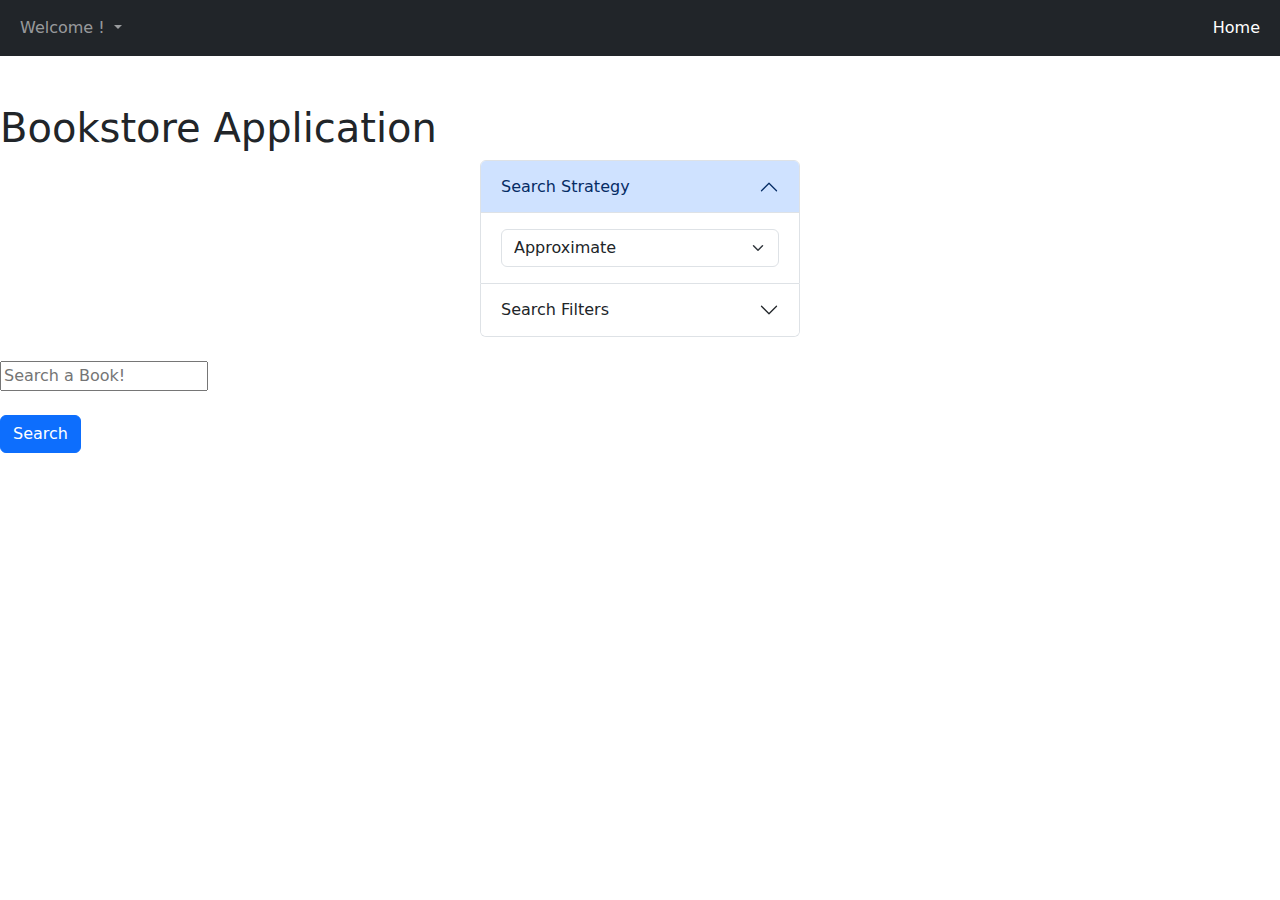
==== src/main/resources/templates/homepage.html @ b740eecc "Front-end Update" ====
<!DOCTYPE html>
<html lang="en" xmlns:th="http://www.thymeleaf.org" xmlns:sec="http://www.w3.org/1999/xhtml">

<head>
    <!-- Required meta tags -->
    <!-- Set the Character set for the page -->
    <meta charset="utf-8">

    <!-- Let the page adapt to client device -->
    <meta name="viewport" content="width=device-width, initial-scale=1, shrink-to-fit=no">

    <!-- Link to external resource (css, search, etc.) -->
    <!-- Link to Bootstrap CSS in this case -->
    <link href="https://cdn.jsdelivr.net/npm/bootstrap@5.3.3/dist/css/bootstrap.min.css" rel="stylesheet" integrity="sha384-QWTKZyjpPEjISv5WaRU9OFeRpok6YctnYmDr5pNlyT2bRjXh0JMhjY6hW+ALEwIH" crossorigin="anonymous">
    <script src="https://cdn.jsdelivr.net/npm/bootstrap@5.3.3/dist/js/bootstrap.bundle.min.js" integrity="sha384-YvpcrYf0tY3lHB60NNkmXc5s9fDVZLESaAA55NDzOxhy9GkcIdslK1eN7N6jIeHz" crossorigin="anonymous"></script>


    <!-- Link to style.css in this case -->
    <link rel="stylesheet" th:href="@{css_files/style.css}">
    <!-- Link to Poppins font from Google APIs -->
    <link href='https://fonts.googleapis.com/css?family=Poppins' rel='stylesheet'>

    <link rel="icon" th:href="@{images/site_icon.png}" href="http://example.com/favicon.ico" />

    <title>Bookstore Application - Homescreen</title>

</head>
<body>


<nav class="navbar navbar-expand-lg bg-dark navbar-dark">
    <div class="container-fluid">
        <div class="collapse navbar-collapse" id="navbarSupportedContent">
            <ul class="navbar-nav me-auto mb-2 mb-lg-0">
                <li class="nav-item dropdown">
                    <a class="nav-link dropdown-toggle" href="#" role="button" data-bs-toggle="dropdown" aria-expanded="false">
                        Welcome <span th:remove="tag" sec:authentication="name"></span>!
                    </a>
                    <ul class="dropdown-menu">
                        <li><a class="dropdown-item" th:href="@{/offer}">Make a Book Offer</a></li>
                        <li><hr class="dropdown-divider"></li>
                        <li><a class="dropdown-item" th:href="@{/profile}">Profile</a></li>
                        <li><a class="dropdown-item" href="#" data-bs-toggle="modal" data-bs-target="#logoutModal" style="color: red">Logout</a></li>
                    </ul>
                </li>
            </ul>
        </div>
    </div>

    <div class="collapse navbar-collapse" id="navbarNav">
        <ul class="navbar-nav">
            <li class="nav-item">
                <a class="nav-link active" aria-current="page" th:href="@{/}" style="padding-right: 20px">Home</a>
            </li>
        </ul>
    </div>
</nav>

<br>

<div class="logo">
    <img th:src="@{images/home_ico.jpg}" width="15%" height="15%">
    <div class="appName">
        <H1>Bookstore Application</H1>
    </div>
</div>

<div class="accordion w-25 mx-auto" id="accordionPanelsStayOpenExample">
    <div class="accordion-item">
        <h2 class="accordion-header">
            <button class="accordion-button" type="button" data-bs-toggle="collapse" data-bs-target="#panelsStayOpen-collapseOne" aria-expanded="true" aria-controls="panelsStayOpen-collapseOne">
                Search Strategy
            </button>
        </h2>
        <div id="panelsStayOpen-collapseOne" class="accordion-collapse collapse show">
            <div class="accordion-body">
                <select class="form-select" aria-label="Default select example">
                    <option selected>Approximate</option>
                    <option value="1">Exact</option>
                </select>
            </div>
        </div>
    </div>
    <div class="accordion-item">
        <h2 class="accordion-header">
            <button class="accordion-button collapsed" type="button" data-bs-toggle="collapse" data-bs-target="#panelsStayOpen-collapseTwo" aria-expanded="false" aria-controls="panelsStayOpen-collapseTwo">
                Search Filters
            </button>
        </h2>
        <div id="panelsStayOpen-collapseTwo" class="accordion-collapse collapse">
            <div class="accordion-body">
                <strong>Book Genres</strong>
                <br>
                <div class="flex-container">
                    <div class="form-check">
                        <input class="form-check-input" type="checkbox" value="" id="category_1">
                        <label class="form-check-label" for="category_1">
                            Genre 1
                        </label>
                    </div>
                    <div class="form-check">
                        <input class="form-check-input" type="checkbox" value="" id="category_2">
                        <label class="form-check-label" for="category_2">
                            Genre 2
                        </label>
                    </div>
                    <div class="form-check">
                        <input class="form-check-input" type="checkbox" value="" id="category_3">
                        <label class="form-check-label" for="category_3">
                            Genre 3
                        </label>
                    </div>
                    <div class="form-check">
                        <input class="form-check-input" type="checkbox" value="" id="category_4">
                        <label class="form-check-label" for="category_4">
                            Genre 4
                        </label>
                    </div>
                    <div class="form-check">
                        <input class="form-check-input" type="checkbox" value="" id="category_5">
                        <label class="form-check-label" for="category_5">
                            Genre 5
                        </label>
                    </div>
                    <div class="form-check">
                        <input class="form-check-input" type="checkbox" value="" id="category_6">
                        <label class="form-check-label" for="category_6">
                            Genre 6
                        </label>
                    </div>
                </div>
            </div>
        </div>
    </div>
</div>

<br>

<div class="searchbar">
    <input type="text" placeholder="Search a Book!">
</div>

<br>

<div class="button_container">
    <div class="button_row">
        <button type="button" class="btn btn-primary">Search</button>
    </div>
</div>

<div class="modal fade" id="logoutModal" tabindex="-1" aria-labelledby="logoutModalLabel" aria-hidden="true">
    <div class="modal-dialog">
        <div class="modal-content">
            <div class="modal-header">
                <h5 class="modal-title" id="logoutModalLabel">Confirm Logout</h5>
                <button type="button" class="btn-close" data-bs-dismiss="modal" aria-label="Close"></button>
            </div>
            <div class="modal-body">
                Are you sure you want to logout?
            </div>
            <div class="modal-footer">
                <button type="button" class="btn btn-secondary" data-bs-dismiss="modal">Cancel</button>
                <a class="btn btn-danger" th:href="@{/logout}" role="button">Logout</a>
            </div>
        </div>
    </div>
</div>

</body>
</html>
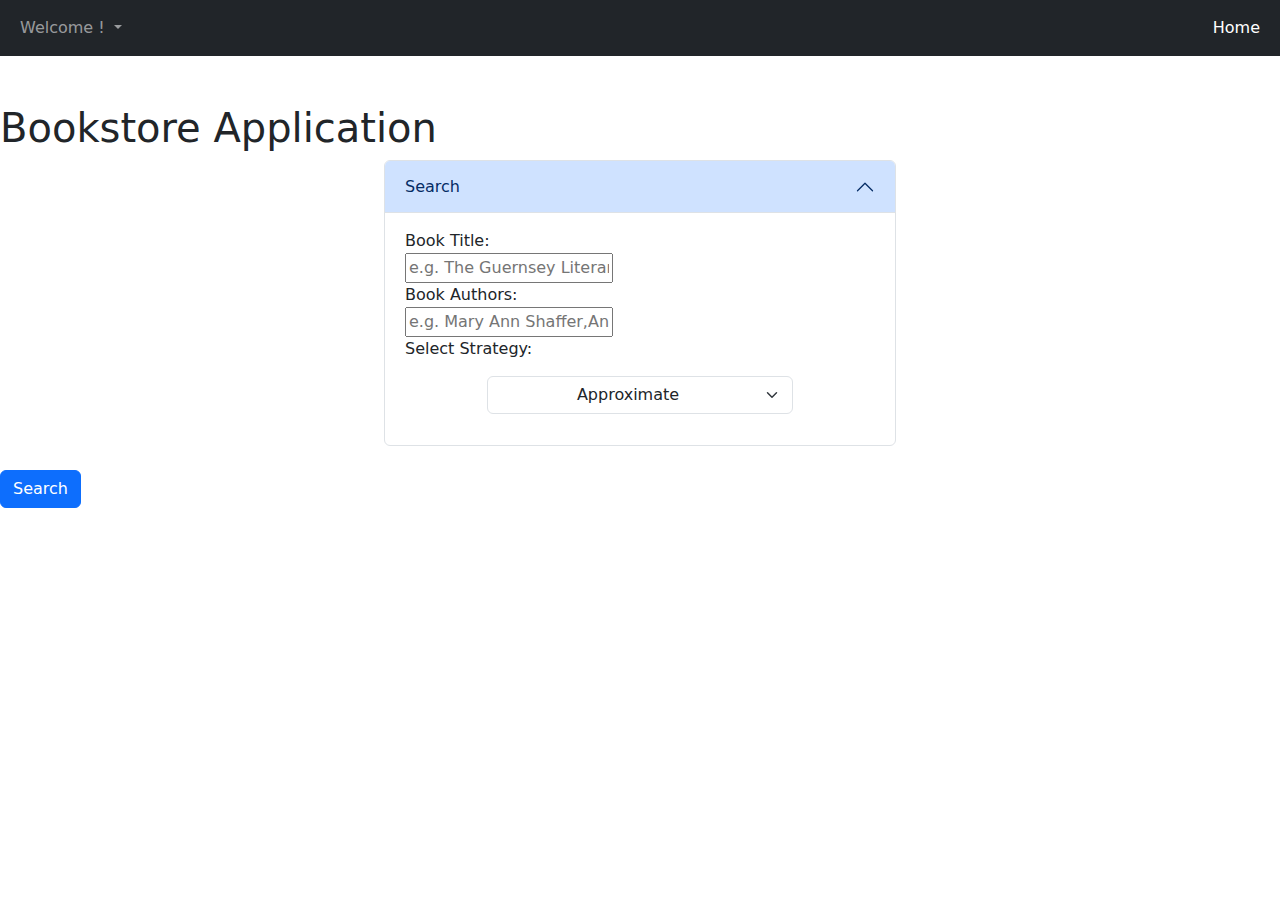
==== commit b2e58be9: "Search Function Implemented + Small Fixes" ====
--- a/src/main/resources/templates/homepage.html
+++ b/src/main/resources/templates/homepage.html
@@ -20,7 +20,7 @@
     <!-- Link to Poppins font from Google APIs -->
     <link href='https://fonts.googleapis.com/css?family=Poppins' rel='stylesheet'>
 
-    <link rel="icon" th:href="@{images/site_icon.png}" href="http://example.com/favicon.ico" />
+    <link rel="icon" th:href="@{images/site_icon.png}"/>
 
     <title>Bookstore Application - Homescreen</title>
 
@@ -65,88 +65,50 @@
     </div>
 </div>
 
-<div class="accordion w-25 mx-auto" id="accordionPanelsStayOpenExample">
-    <div class="accordion-item">
-        <h2 class="accordion-header">
-            <button class="accordion-button" type="button" data-bs-toggle="collapse" data-bs-target="#panelsStayOpen-collapseOne" aria-expanded="true" aria-controls="panelsStayOpen-collapseOne">
-                Search Strategy
-            </button>
-        </h2>
-        <div id="panelsStayOpen-collapseOne" class="accordion-collapse collapse show">
-            <div class="accordion-body">
-                <select class="form-select" aria-label="Default select example">
-                    <option selected>Approximate</option>
-                    <option value="1">Exact</option>
-                </select>
-            </div>
-        </div>
-    </div>
-    <div class="accordion-item">
-        <h2 class="accordion-header">
-            <button class="accordion-button collapsed" type="button" data-bs-toggle="collapse" data-bs-target="#panelsStayOpen-collapseTwo" aria-expanded="false" aria-controls="panelsStayOpen-collapseTwo">
-                Search Filters
-            </button>
-        </h2>
-        <div id="panelsStayOpen-collapseTwo" class="accordion-collapse collapse">
-            <div class="accordion-body">
-                <strong>Book Genres</strong>
-                <br>
-                <div class="flex-container">
-                    <div class="form-check">
-                        <input class="form-check-input" type="checkbox" value="" id="category_1">
-                        <label class="form-check-label" for="category_1">
-                            Genre 1
-                        </label>
+<form th:action="@{/search}"
+      th:object="${searchData}" method="POST">
+
+<div>
+    <div class="accordion mx-auto" style="width: 40%" id="accordionPanelsStayOpenExample">
+        <div class="accordion-item">
+            <h2 class="accordion-header">
+                <button class="accordion-button" type="button" data-bs-toggle="collapse" data-bs-target="#panelsStayOpen-collapseOne" aria-expanded="true" aria-controls="panelsStayOpen-collapseOne">
+                    Search
+                </button>
+            </h2>
+
+            <div id="panelsStayOpen-collapseOne" class="accordion-collapse collapse show">
+                <div class="accordion-body">
+
+                    <span>Book Title:</span>
+                    <div class="searchbar">
+                        <input type="text" th:field="*{title}" placeholder="e.g. The Guernsey Literary and Potato Peel Pie Society">
                     </div>
-                    <div class="form-check">
-                        <input class="form-check-input" type="checkbox" value="" id="category_2">
-                        <label class="form-check-label" for="category_2">
-                            Genre 2
-                        </label>
+                    <span>Book Authors:</span>
+                    <div class="searchbar">
+                        <input type="text" th:field="*{authors}" placeholder="e.g. Mary Ann Shaffer,Annie Barrows">
                     </div>
-                    <div class="form-check">
-                        <input class="form-check-input" type="checkbox" value="" id="category_3">
-                        <label class="form-check-label" for="category_3">
-                            Genre 3
-                        </label>
-                    </div>
-                    <div class="form-check">
-                        <input class="form-check-input" type="checkbox" value="" id="category_4">
-                        <label class="form-check-label" for="category_4">
-                            Genre 4
-                        </label>
-                    </div>
-                    <div class="form-check">
-                        <input class="form-check-input" type="checkbox" value="" id="category_5">
-                        <label class="form-check-label" for="category_5">
-                            Genre 5
-                        </label>
-                    </div>
-                    <div class="form-check">
-                        <input class="form-check-input" type="checkbox" value="" id="category_6">
-                        <label class="form-check-label" for="category_6">
-                            Genre 6
-                        </label>
+                    <span>Select Strategy:</span>
+                    <div style="padding-bottom: 15px; padding-top: 15px; width: 65%; margin: auto">
+                        <select th:field="*{searchStrategy}" class="form-select" style="text-align: center;" aria-label="Default select example">
+                            <option value="Approximate" selected>Approximate</option>
+                            <option value="Exact">Exact</option>
+                        </select>
                     </div>
                 </div>
             </div>
         </div>
     </div>
-</div>
 
-<br>
+    <br>
 
-<div class="searchbar">
-    <input type="text" placeholder="Search a Book!">
-</div>
+    <div class="button_container">
+        <div class="button_row">
+            <button type="submit" class="btn btn-primary">Search</button>
+        </div>
+    </div>
 
-<br>
-
-<div class="button_container">
-    <div class="button_row">
-        <button type="button" class="btn btn-primary">Search</button>
-    </div>
-</div>
+</form>
 
 <div class="modal fade" id="logoutModal" tabindex="-1" aria-labelledby="logoutModalLabel" aria-hidden="true">
     <div class="modal-dialog">
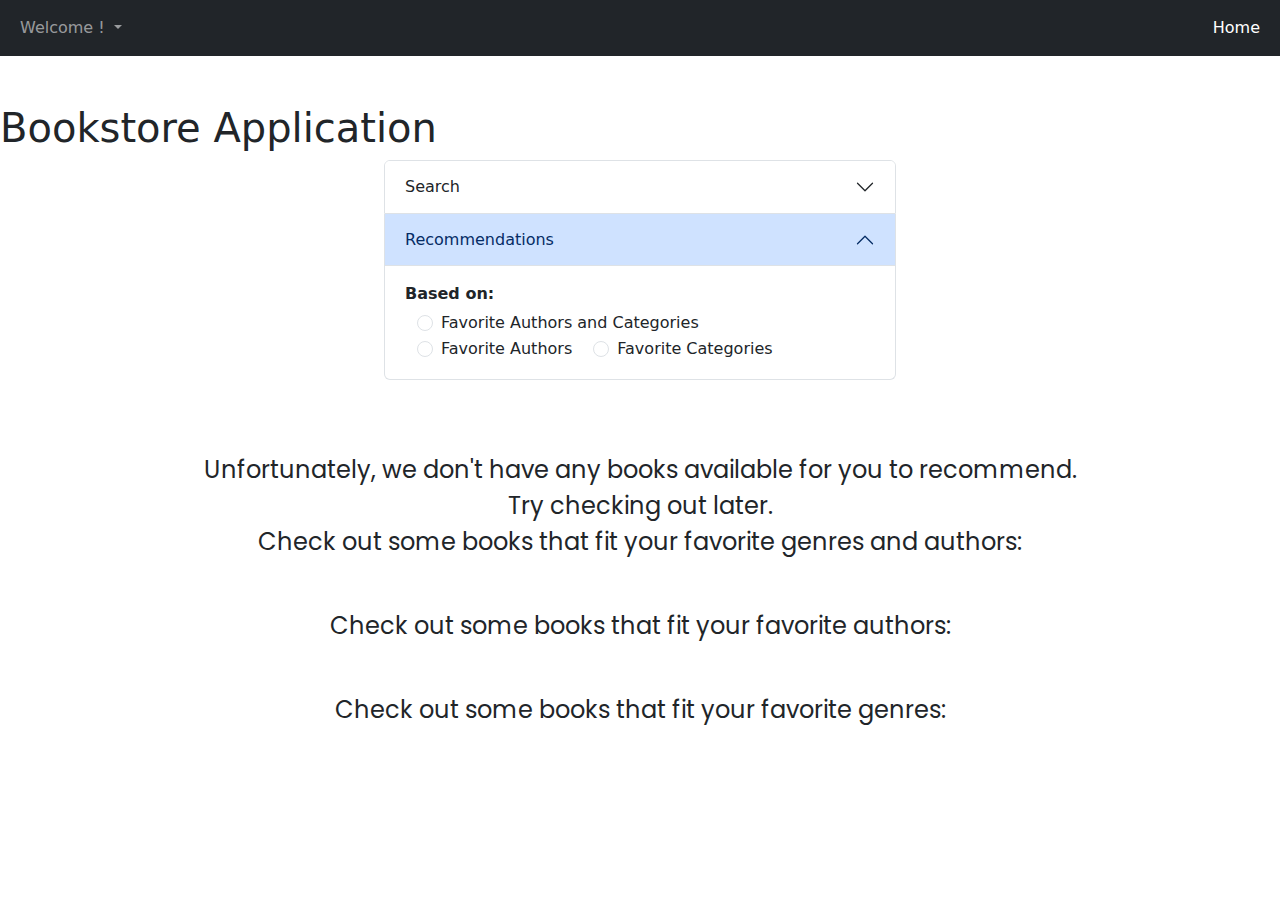
==== commit f54977e4: "final" ====
--- a/src/main/resources/templates/homepage.html
+++ b/src/main/resources/templates/homepage.html
@@ -22,11 +22,10 @@
 
     <link rel="icon" th:href="@{images/site_icon.png}"/>
 
-    <title>Bookstore Application - Homescreen</title>
+    <title>Homescreen</title>
 
 </head>
 <body>
-
 
 <nav class="navbar navbar-expand-lg bg-dark navbar-dark">
     <div class="container-fluid">
@@ -38,6 +37,8 @@
                     </a>
                     <ul class="dropdown-menu">
                         <li><a class="dropdown-item" th:href="@{/offer}">Make a Book Offer</a></li>
+                        <li><a class="dropdown-item" th:href="@{/list}">Your Offers</a></li>
+                        <li><a class="dropdown-item" th:href="@{/reqlist}">Your Requests</a></li>
                         <li><hr class="dropdown-divider"></li>
                         <li><a class="dropdown-item" th:href="@{/profile}">Profile</a></li>
                         <li><a class="dropdown-item" href="#" data-bs-toggle="modal" data-bs-target="#logoutModal" style="color: red">Logout</a></li>
@@ -50,7 +51,7 @@
     <div class="collapse navbar-collapse" id="navbarNav">
         <ul class="navbar-nav">
             <li class="nav-item">
-                <a class="nav-link active" aria-current="page" th:href="@{/}" style="padding-right: 20px">Home</a>
+                <a class="nav-link active" aria-current="page" th:href="@{'/'}" style="padding-right: 20px">Home</a>
             </li>
         </ul>
     </div>
@@ -69,46 +70,158 @@
       th:object="${searchData}" method="POST">
 
 <div>
-    <div class="accordion mx-auto" style="width: 40%" id="accordionPanelsStayOpenExample">
+    <div class="accordion mx-auto" style="width: 40%" id="accordionHomePage">
         <div class="accordion-item">
-            <h2 class="accordion-header">
-                <button class="accordion-button" type="button" data-bs-toggle="collapse" data-bs-target="#panelsStayOpen-collapseOne" aria-expanded="true" aria-controls="panelsStayOpen-collapseOne">
+            <h2 class="accordion-header" id="panelsStayOpen-headingOne">
+                <button class="accordion-button collapsed" type="button" data-bs-toggle="collapse" data-bs-target="#panelsStayOpen-collapseOne" aria-expanded="false" aria-controls="panelsStayOpen-collapseOne">
                     Search
                 </button>
             </h2>
 
-            <div id="panelsStayOpen-collapseOne" class="accordion-collapse collapse show">
+            <div id="panelsStayOpen-collapseOne" class="accordion-collapse collapse" aria-labelledby="panelsStayOpen-headingOne">
                 <div class="accordion-body">
 
-                    <span>Book Title:</span>
+                    <strong>Book Title:</strong>
                     <div class="searchbar">
-                        <input type="text" th:field="*{title}" placeholder="e.g. The Guernsey Literary and Potato Peel Pie Society">
-                    </div>
-                    <span>Book Authors:</span>
+                        <input type="text" required th:field="*{title}" placeholder="e.g. The Guernsey Literary and Potato Peel Pie Society">
+                    </div>
+                    <strong>Book Authors:</strong>
                     <div class="searchbar">
-                        <input type="text" th:field="*{authors}" placeholder="e.g. Mary Ann Shaffer,Annie Barrows">
-                    </div>
-                    <span>Select Strategy:</span>
-                    <div style="padding-bottom: 15px; padding-top: 15px; width: 65%; margin: auto">
-                        <select th:field="*{searchStrategy}" class="form-select" style="text-align: center;" aria-label="Default select example">
-                            <option value="Approximate" selected>Approximate</option>
-                            <option value="Exact">Exact</option>
-                        </select>
-                    </div>
-                </div>
-            </div>
-        </div>
-    </div>
-
-    <br>
-
-    <div class="button_container">
-        <div class="button_row">
-            <button type="submit" class="btn btn-primary">Search</button>
-        </div>
-    </div>
+                        <input type="text" required th:field="*{authors}" placeholder="e.g. Mary Ann Shaffer,Annie Barrows">
+                    </div>
+                    <strong>Select Strategy:</strong>
+                    <div style="padding-bottom: 15px; padding-top: 15px; padding-left: 20px; width: 55%; display:inline-block;">
+                        <div class="row">
+                            <div class="col-sm-8">
+                                <select th:field="*{searchStrategy}" class="form-select" style="text-align: center;" aria-label="Default select example">
+                                    <option value="Approximate" selected>Approximate</option>
+                                    <option value="Exact">Exact</option>
+                                </select>
+                            </div>
+                            <div class="col-sm-4" style="padding-left: 25px;">
+                                <button type="submit" class="btn btn-primary" style="width:250%;">Search</button>
+                            </div>
+                        </div>
+
+                    </div>
+                </div>
+            </div>
+        </div>
+        <div class="accordion-item">
+            <h2 class="accordion-header" id="panelsStayOpen-headingTwo">
+                <button class="accordion-button" type="button" data-bs-toggle="collapse" data-bs-target="#panelsStayOpen-collapseTwo" aria-expanded="true" aria-controls="panelsStayOpen-collapseTwo">
+                    Recommendations
+                </button>
+            </h2>
+
+            <div id="panelsStayOpen-collapseTwo" class="accordion-collapse collapse show" aria-labelledby="panelsStayOpen-headingTwo">
+                <div class="accordion-body">
+                    <strong>Based on:</strong>
+                    <br>
+                        <div class="container" style="margin: auto; padding-top: 5px;">
+                            <div class="form-check form-check-inline">
+                                <input class="form-check-input" type="radio" name="strategy" id="flexRadioDefault1"
+                                   th:checked="${strategy} eq 'AuthorAndCategories' and ${strategy} ne 'Author' and ${strategy} ne 'Categories'" onclick="navigateToUrl('/?strategy=AuthorAndCategories')">
+                                <label class="form-check-label" for="flexRadioDefault1">
+                                    Favorite Authors and Categories
+                                </label>
+                            </div>
+                            <div class="form-check form-check-inline">
+                                <input class="form-check-input" type="radio" name="strategy" id="flexRadioDefault2"
+                                   th:checked="${strategy} eq 'Author' and ${strategy} ne 'AuthorAndCategories' and ${strategy} ne 'Categories'" onclick="navigateToUrl('/?strategy=Author')">
+                                <label class="form-check-label" for="flexRadioDefault2">
+                                    Favorite Authors
+                                </label>
+                            </div>
+                            <div class="form-check form-check-inline">
+                                <input class="form-check-input" type="radio" name="strategy" id="flexRadioDefault3"
+                                   th:checked="${strategy} eq 'Categories' and ${strategy} ne 'AuthorAndCategories' and ${strategy} ne 'Author'" onclick="navigateToUrl('/?strategy=Categories')">
+                                <label class="form-check-label" for="flexRadioDefault3">
+                                    Favorite Categories
+                                </label>
+                            </div>
+                        </div>
+                </div>
+            </div>
+        </div>
+    </div>
+</div>
 
 </form>
+
+<br><br><br>
+
+<div class="container" style="margin: auto; width:90%;">
+    <div th:if="${(books.isEmpty())}">
+        <div style="text-align: center; font-size: 18pt; font-family: 'Poppins';">
+            <a>Unfortunately, we don't have any books available for you to recommend. <br> Try checking out later.</a>
+        </div>
+    </div>
+
+    <div th:if="${!(books.isEmpty())}">
+        <div th:if="${strategy == 'AuthorAndCategories'}">
+            <div style="text-align: center; font-size: 18pt; font-family: 'Poppins';">
+                <a>Check out some books that fit your favorite genres and authors:</a>
+            </div>
+            <br>
+            <br>
+        </div>
+        <div th:if="${strategy == 'Author'}">
+            <div style="text-align: center; font-size: 18pt; font-family: 'Poppins';">
+                <a>Check out some books that fit your favorite authors:</a>
+            </div>
+            <br>
+            <br>
+        </div>
+        <div th:if="${strategy == 'Categories'}">
+            <div style="text-align: center; font-size: 18pt; font-family: 'Poppins';">
+                <a>Check out some books that fit your favorite genres:</a>
+            </div>
+            <br>
+            <br>
+        </div>
+    </div>
+
+    <br><br>
+
+    <div style="width: 80%; margin: auto;">
+        <div id="carouselRecommendationsCategories" class="carousel slide" data-bs-ride="carousel" data-bs-interval="5000">    <! data-bs-interval is measured in ms >
+            <div class="carousel-indicators">
+                <div th:each="book, iterStat : ${books}">
+                    <button type="button" data-bs-target="#carouselRecommendationsCategories" th:data-bs-slide-to="${iterStat.index}" th:class="${iterStat.first} ? 'active' : ''"></button>
+                </div>
+            </div>
+            <div class="carousel-inner">
+                <div th:each="book, iterStat : ${books}" class="carousel-item"  th:classappend="${iterStat.first} ? 'active' ">
+                    <img th:src="@{images/carousel_background.png}" class="d-block w-100">
+                    <div class="carousel-caption d-flex flex-column justify-content-center h-100">
+                        <div>
+                            <h2 th:text="${book.title}">Book Title</h2>
+                            <br>
+                            <p>Category : <span th:text="${book.bookCategory.name}"></span></p>
+                            <p>Written By : <span th:each="author, iterStat : ${book.bookAuthors}" th:text="${author.name} + ${!iterStat.last ? ', ' : ''}"></span></p>
+                            <br>
+                            <p>Summary : <span th:text="${book.summary}"></span></p>
+                            <br>
+                            <br>
+                            <a class="btn btn-primary btn-lg" th:href="@{/request(bookId=${book.id})}">Request Book</a>
+                        </div>
+                    </div>
+                </div>
+            <button class="carousel-control-prev" type="button" data-bs-target="#carouselRecommendationsCategories" data-bs-slide="prev">
+                <span class="carousel-control-prev-icon" aria-hidden="true"></span>
+                <span class="visually-hidden">Previous</span>
+            </button>
+            <button class="carousel-control-next" type="button" data-bs-target="#carouselRecommendationsCategories" data-bs-slide="next">
+                <span class="carousel-control-next-icon" aria-hidden="true"></span>
+                <span class="visually-hidden">Next</span>
+            </button>
+            </div>
+        </div>
+    </div>
+</div>
+
+<br><br>
 
 <div class="modal fade" id="logoutModal" tabindex="-1" aria-labelledby="logoutModalLabel" aria-hidden="true">
     <div class="modal-dialog">
@@ -130,3 +243,9 @@
 
 </body>
 </html>
+
+<script>
+    function navigateToUrl(url) {
+        window.location.href = url;
+    }
+</script>
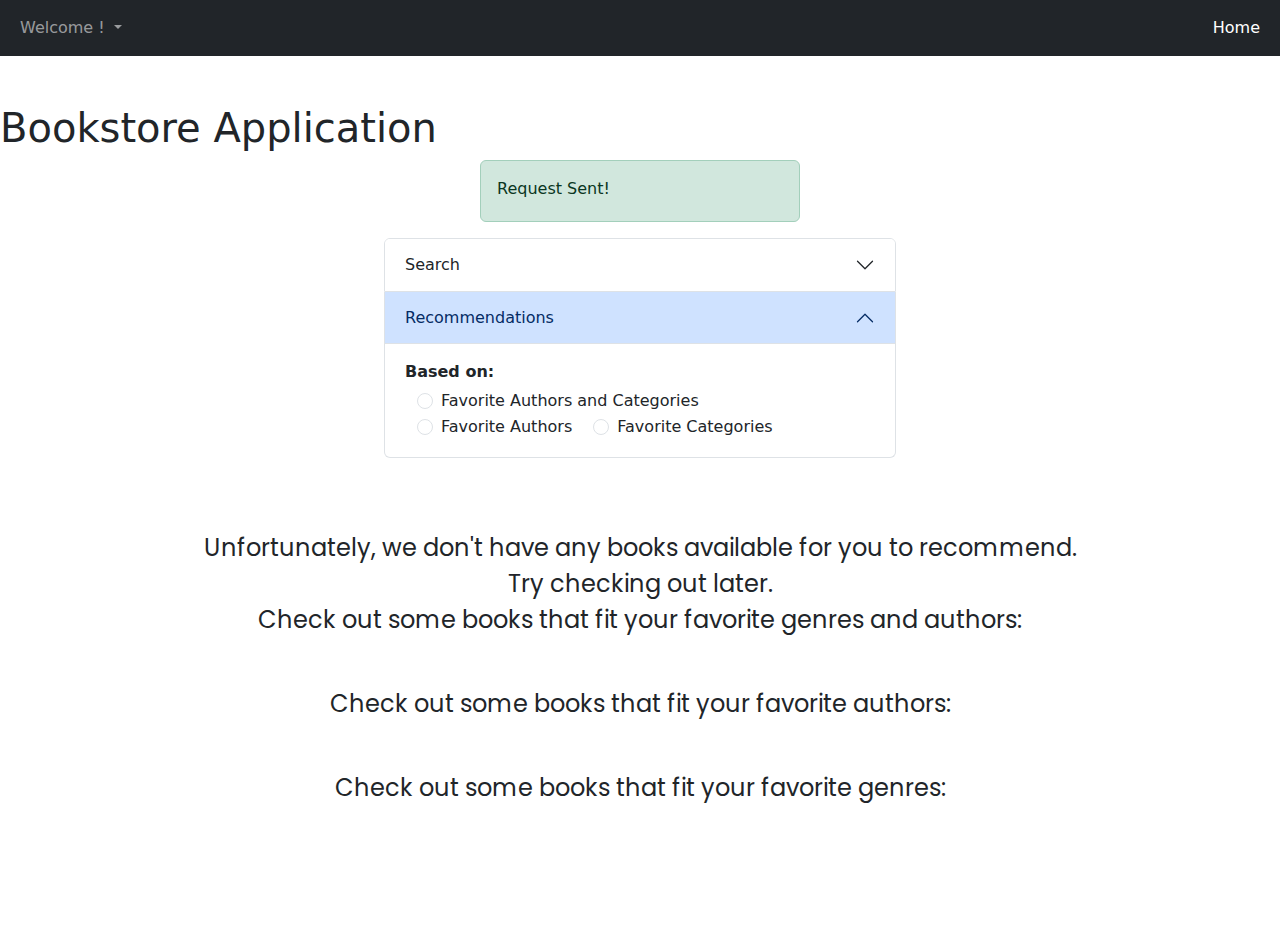
==== commit 4d7d8ca0: "messages implemented finally" ====
--- a/src/main/resources/templates/homepage.html
+++ b/src/main/resources/templates/homepage.html
@@ -21,6 +21,8 @@
     <link href='https://fonts.googleapis.com/css?family=Poppins' rel='stylesheet'>
 
     <link rel="icon" th:href="@{images/site_icon.png}"/>
+
+    <script src="https://ajax.googleapis.com/ajax/libs/jquery/3.7.1/jquery.min.js"></script>
 
     <title>Homescreen</title>
 
@@ -66,6 +68,10 @@
     </div>
 </div>
 
+<div th:if="${param.success}" class="alert alert-success mx-auto w-25" style="padding-bottom: 20px">
+    Request Sent!
+</div>
+
 <form th:action="@{/search}"
       th:object="${searchData}" method="POST">
 
@@ -83,7 +89,7 @@
 
                     <strong>Book Title:</strong>
                     <div class="searchbar">
-                        <input type="text" required th:field="*{title}" placeholder="e.g. The Guernsey Literary and Potato Peel Pie Society">
+                        <input type="text" th:field="*{title}" placeholder="e.g. The Guernsey Literary and Potato Peel Pie Society">
                     </div>
                     <strong>Book Authors:</strong>
                     <div class="searchbar">
@@ -193,7 +199,7 @@
             </div>
             <div class="carousel-inner">
                 <div th:each="book, iterStat : ${books}" class="carousel-item"  th:classappend="${iterStat.first} ? 'active' ">
-                    <img th:src="@{images/carousel_background.png}" class="d-block w-100">
+                    <img th:src="@{images/carousel_background_grey.png}" class="d-block w-100">
                     <div class="carousel-caption d-flex flex-column justify-content-center h-100">
                         <div>
                             <h2 th:text="${book.title}">Book Title</h2>
@@ -248,4 +254,10 @@
     function navigateToUrl(url) {
         window.location.href = url;
     }
+
+    window.setTimeout(function(){
+        $(".alert").fadeTo(500, 0).slideUp(500, function(){
+            $(this).remove();
+        });
+    }, 4000);
 </script>
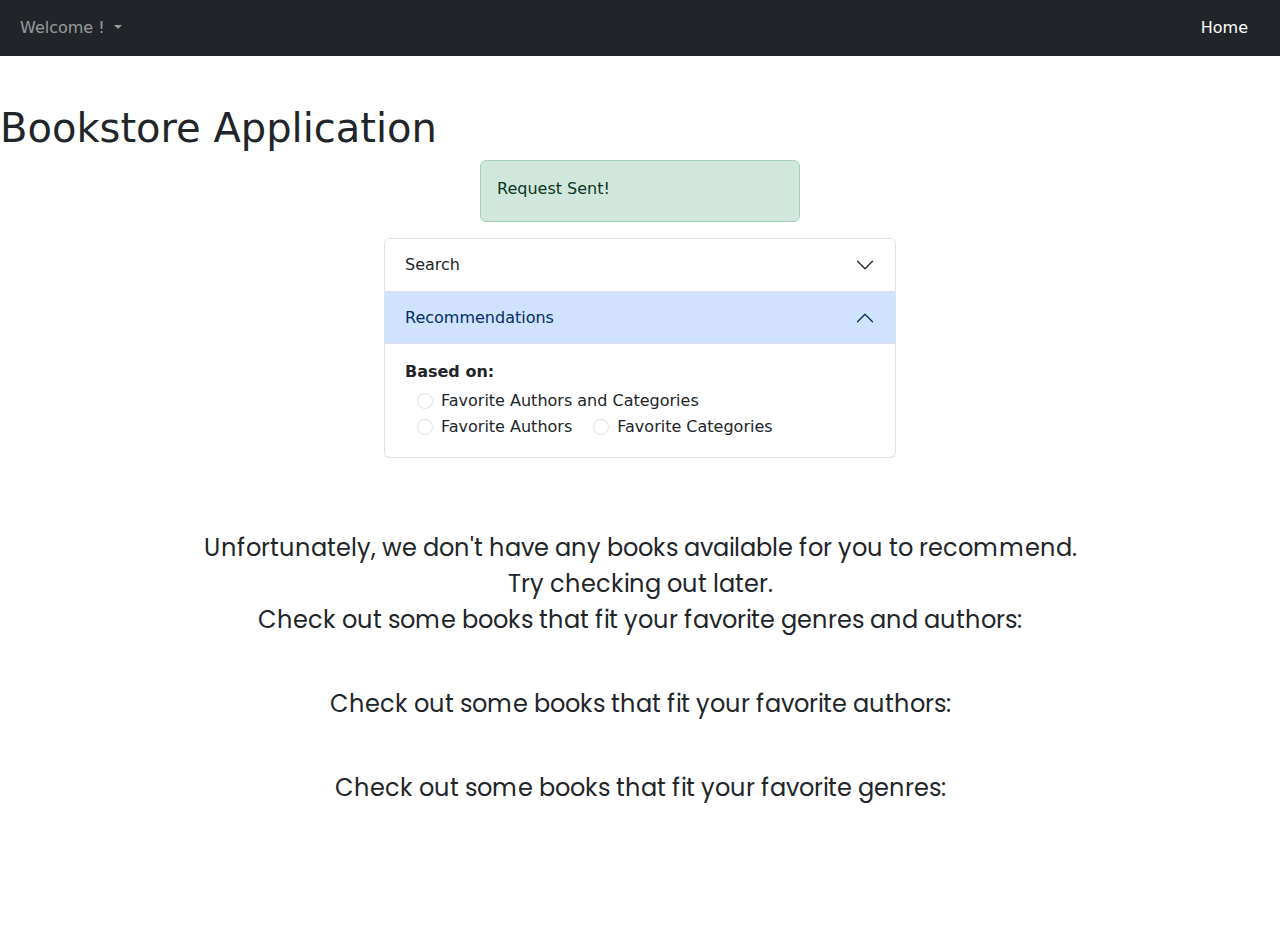
==== commit 102a10fb: "Front-end Fixes" ====
--- a/src/main/resources/templates/homepage.html
+++ b/src/main/resources/templates/homepage.html
@@ -29,10 +29,10 @@
 </head>
 <body>
 
-<nav class="navbar navbar-expand-lg bg-dark navbar-dark">
+<nav class="navbar navbar-expand bg-dark navbar-dark">
     <div class="container-fluid">
         <div class="collapse navbar-collapse" id="navbarSupportedContent">
-            <ul class="navbar-nav me-auto mb-2 mb-lg-0">
+            <ul class="navbar-nav me-auto mb-0 mb-sm-0">
                 <li class="nav-item dropdown">
                     <a class="nav-link dropdown-toggle" href="#" role="button" data-bs-toggle="dropdown" aria-expanded="false">
                         Welcome <span th:remove="tag" sec:authentication="name"></span>!
@@ -48,14 +48,14 @@
                 </li>
             </ul>
         </div>
-    </div>
-
-    <div class="collapse navbar-collapse" id="navbarNav">
-        <ul class="navbar-nav">
-            <li class="nav-item">
-                <a class="nav-link active" aria-current="page" th:href="@{'/'}" style="padding-right: 20px">Home</a>
-            </li>
-        </ul>
+
+        <div class="collapse navbar-collapse justify-content-end" id="navbarNav">
+            <ul class="navbar-nav">
+                <li class="nav-item">
+                    <a class="nav-link active" aria-current="page" th:href="@{'/'}" style="padding-right: 20px">Home</a>
+                </li>
+            </ul>
+        </div>
     </div>
 </nav>
 
